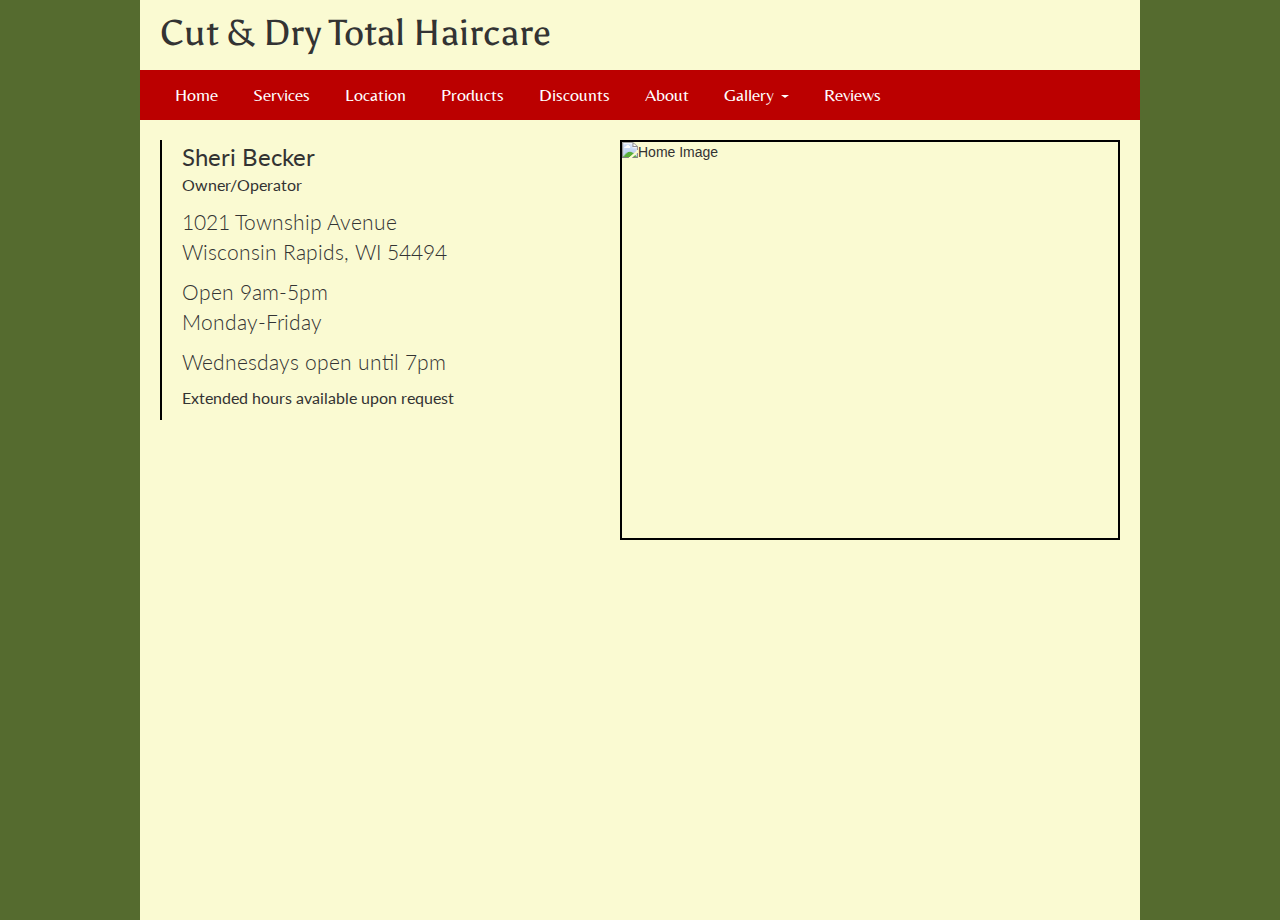
==== index.html @ 1688af4c "Initial commit" ====
<!DOCTYPE html>
<html xmlns="http://www.w3.org/1999/html" xmlns="http://www.w3.org/1999/html" xmlns="http://www.w3.org/1999/html"
      xmlns="http://www.w3.org/1999/html" xmlns="http://www.w3.org/1999/html">
<head>
    <link type="text/css" rel="stylesheet" href="http://netdna.bootstrapcdn.com/bootstrap/3.0.0/css/bootstrap.min.css"/>
    <link rel="stylesheet" href="stylesheet.css" />
    <meta charset="utf-8">
    <script src='script.js'></script>
    <link href='http://fonts.googleapis.com/css?family=News+Cycle|Josefin+Sans|Asul|Belleza' rel='stylesheet' type='text/css'>
    <link href='http://fonts.googleapis.com/css?family=Lato:300,400' rel='stylesheet' type='text/css'>
    <title>Home</title>
    <div id="title">
        <p class="title">Cut & Dry Total Haircare</p>
    </div>
    <div class="navbar navbar-default" role="navigation">
        <div class="navbar-header">
            <div class="container">
                <ul class="nav navbar-nav">
                    <li><a href="index.html">Home</a></li>
                    <li><a href="services.html">Services</a></li>
                    <li><a href="location.html">Location</a></li>
                    <li><a href="products.html">Products</a></li>
                    <li><a href="discounts.html">Discounts</a></li>
                    <li><a href="about.html">About</a></li>
                    <li class="dropdown">
                        <a href="#" class="dropdown-toggle" data-toggle="dropdown">Gallery <b class="caret"></b></a>
                        <ul class="dropdown-menu">
                            <li role="presentation"><a role="menuitem" tabindex="-1" href="women.html">Women</a></li>
                            <li><a href="men.html">Men</a></li>
                        </ul>
                    </li>
                    <li><a href="https://plus.google.com/107855388574289450277/about?gl=US&hl=en-US" target="_blank">Reviews</a></li>
                </ul>
            </div>
        </div>
    </div>
</head>
<body>
<script src="http://code.jquery.com/jquery-1.10.1.min.js"></script>
<script src="http://netdna.bootstrapcdn.com/bootstrap/3.0.0/js/bootstrap.min.js"></script>
    <div class="body">
        </br>
        <div class="homeimage">
            <img class="homeimg" src="photos/home_img.JPG" alt="Home Image" height="400px" width="500px">
        </div>
        <div class="hometext">
            <p><span class="name">Sheri Becker</span></br>Owner/Operator</p>
            <p class="address">1021 Township Avenue</br>Wisconsin Rapids, WI 54494</p>
            <p class="hours">Open 9am-5pm</br>Monday-Friday</p>
            <p class="hours">Wednesdays open until 7pm</p>
            <p>Extended hours available upon request</p>
        </div>
    </div>
</body>

</html>
---- stylesheet.css ----
#title {
    height: 70px;
    width: 1000px;
    background-color: #FAFAD2;
    margin-left: auto;
    margin-right: auto;
}
.title {
    font-family: 'Asul', sans-serif;
    font-size: 36px;
    padding-left: 20px;
    padding-top: 8px;
}
div.navbar.navbar-default {
    width: 1000px;
    height: 50px;
    background-color: #BB0000;
    margin-left: auto;
    margin-right: auto;
    box-shadow: none;
    border: none;
}

.navbar-header {
    padding-top: 15px;
}

.navbar {
    border-radius: 0px;
}
#navbar ul {
    list-style-type: none;
    margin: 0;
    padding: 0;
}
#navbar ul li {
    display: inline;
}

.nav>li>a {
    font-family: 'Belleza', sans-serif;
    font-size: 18px;
    color: #ffffff;
    display: inline;
    text-decoration: none;
    text-align: center;
    width: 1000px;
    padding-left: 20px;
}

ul.nav.navbar-nav {
    color: #ffffff;
}

.navbar-default .navbar-nav>li>a {
    color: #ffffff;
}

body {
    background-color: #556B2F;
}

.body {
    width: 1000px;
    height: 800px;
    background-color: #FAFAD2;
    margin-left: auto;
    margin-right: auto;
    margin-top: -20px;
}
.left {
    width: 500px;
    margin: auto;
    font-family: 'Lato', sans-serif;
    text-align: center;
    border: solid black 2px;
    font-size: 16px;
}

.hometext {
    width: 300px;
    float: left;
    margin-left: 20px;
    font-family: 'Lato', sans-serif;
    text-align: left;
    display: block;
    font-size: 16px;
    border-left: solid #000000 2px;
    padding-left: 20px;
}

.name {
    font-family: 'Lato', sans-serif;
    font-size: 24px;
    font-weight: 400;
}

.address {
    font-family: 'Lato', sans-serif;
    font-size: 21px;
    font-weight: 300;
}

.hours {
    font-family: 'Lato', sans-serif;
    font-size: 21px;
    font-weight: 300;
}

.homeimg {
    float: right;
    border: solid black 2px;
    margin-right: 20px;
    display: block;
    /*margin-left: auto;
    margin-right: auto;
    display: block;*/
}
.banner img {
    border: solid black 2px;
    margin-top: 20px;
    width: 1000px;
}

.product-description {
    padding-top: 15px;
    padding-left: 10px;
    font-family: 'Lato', sans-serif;
    font-size: 16px;
}

.color-description {
    padding-top: 15px;
    padding-bottom: 15px;
    padding-left: 10px;
    font-family: 'Lato', sans-serif;
    font-size: 16px;
}

.socolor {
    float: left;
    border: solid black 2px;
}

.colorsync {
    float: right;
    border: solid black 2px;
}

.services-description {
    width: 600px;
    margin: auto;
    font-family: 'Lato', sans-serif;
    font-size:  16px;
    padding-top: 20px;
}

.payment {
    width: 250px;
    margin: auto;
    font-family: 'Lato', sans-serif;
    font-size: 16px;
    padding-bottom: 10px;
}

.services {
    width: 500px;
    float: left;
    padding-left: 10px;
}

table {
    width: 500px;
    font-family: 'Lato', sans-serif;
    font-size: 18px;
    background-color: #f5e79e;
    border-color: #000000;
}

td {
    padding-left: 10px;
    padding-top: 5px;
    padding-bottom: 5px;
}

#galleria {
    margin: auto;
    padding-top: 20px;
    background: transparent;
}

li.active {
    background-color: transparent;
}

.nav .open>a, .nav .open>a:hover, .nav .open>a:focus {
    background-color: transparent;
}

.navbar-default .navbar-nav>.open>a, .navbar-default .navbar-nav>.open>a:hover, .navbar-default .navbar-nav>.open>a:focus {
    background-color: transparent;
}

.bio {
    width: 480px;
    float: left;
    margin-left: 20px;
    margin-top: 20px;
    font-family: 'Lato', sans-serif;
    font-weight: 300;
    font-size: 18px;
    border-left: 2px solid black;
    padding-left: 20px;
}

.aboutimg img {
    width: 450px;
    float: right;
    border: solid black 2px;
    margin-right: 20px;
    margin-top: 20px;
}

.serviceimg {
    float: right;
    width: 480px;
    padding-right: 10px;
}

.img1 {
    float: left;
    width: 240px;
}

.img2 {
    float: right;
    width: 240px;
}

.locationimg {
    border: solid black 2px;
    float: left;
    width: 450px;
    margin-left: 25px;
}

.map {
    float: right;
    border: solid black 2px;
    width: 450px;
    margin-right: 25px;

}

.navbar-default .navbar-nav>.dropdown>a .caret {
    border-top: solid white;
}

#address {
    font-family: 'Lato', sans-serif;
    font-size: 18px;
    color: black;
    text-align: center;
    padding-top: 10px;
    padding-bottom: 10px;
}

.dropdown-menu>li>a {
    font-family: 'Belleza', sans-serif;
    color: black;
}

.dropdown-menu {
    min-width: 100px;
    background-color: white;
    border: none;
}

.discount {
    font-size: 26px;
    font-weight: 400;
}

.day {
    font-size: 21px;
    font-weight: 400;
}

.discounttext {
    border-left: 2px solid black;
    padding-left: 20px;
    width: 300px;
    margin-left: 20px;
    font-family: 'Lato', sans-serif;
    font-size: 16px;
    font-weight: 300;
    text-align: left;
    float: left;

}

.padding {
    padding-top: 25px;
    padding-left: 10px;
}

.seniorphoto {
    width: 480px;
    float: right;
    padding-right: 10px;
}

a:hover, a:focus {
    color: black;
    text-decoration: underline;
}

a:active, a:hover {
    color: black;
    text-decoration: underline;
}

a {
    color: black;
    text-decoration: underline;
}
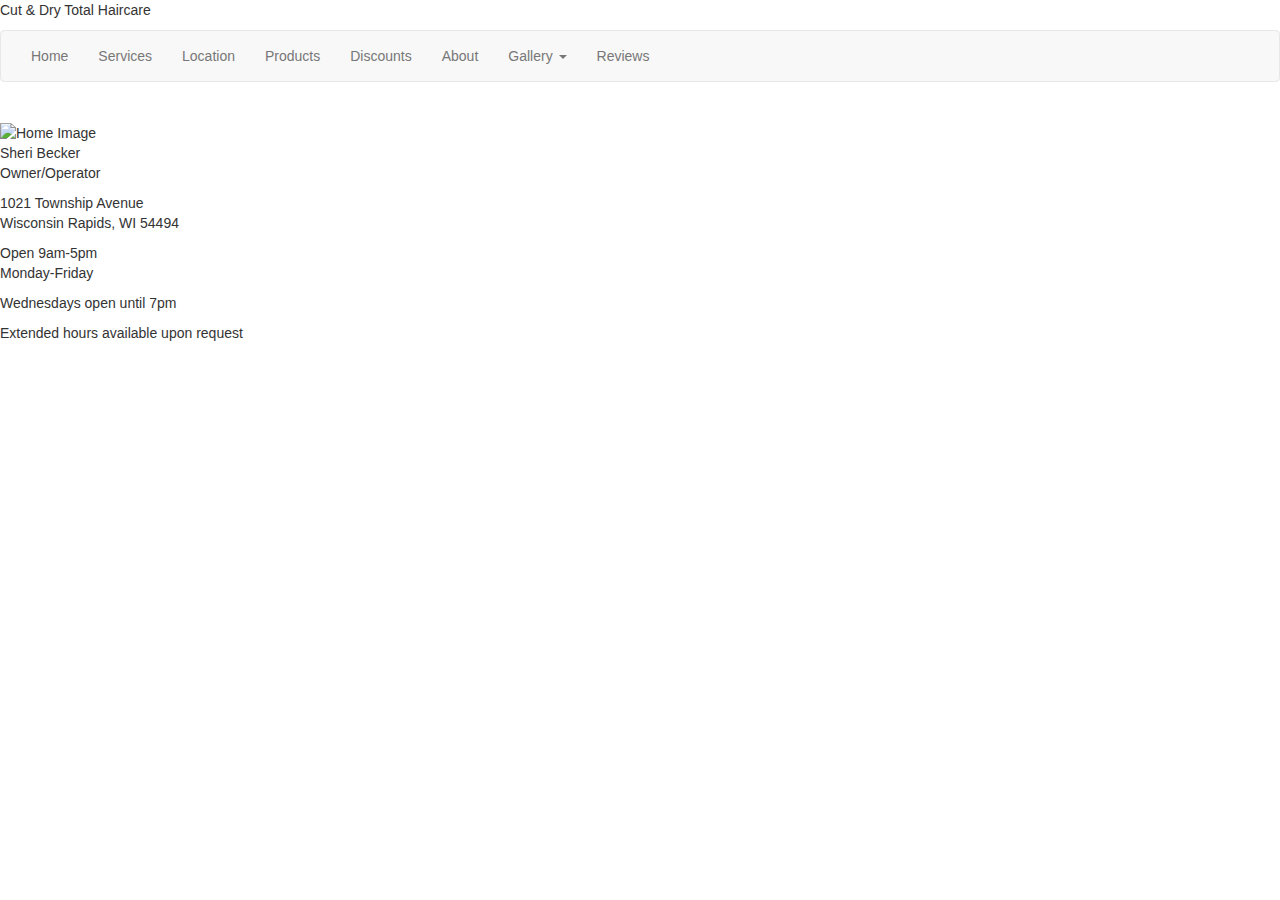
==== commit 1a34b386: "corrected link to the css stylesheet" ====
--- a/index.html
+++ b/index.html
@@ -3,7 +3,7 @@
       xmlns="http://www.w3.org/1999/html" xmlns="http://www.w3.org/1999/html">
 <head>
     <link type="text/css" rel="stylesheet" href="http://netdna.bootstrapcdn.com/bootstrap/3.0.0/css/bootstrap.min.css"/>
-    <link rel="stylesheet" href="stylesheet.css" />
+    <link rel="stylesheet" href="css/stylesheet.css" />
     <meta charset="utf-8">
     <script src='script.js'></script>
     <link href='http://fonts.googleapis.com/css?family=News+Cycle|Josefin+Sans|Asul|Belleza' rel='stylesheet' type='text/css'>
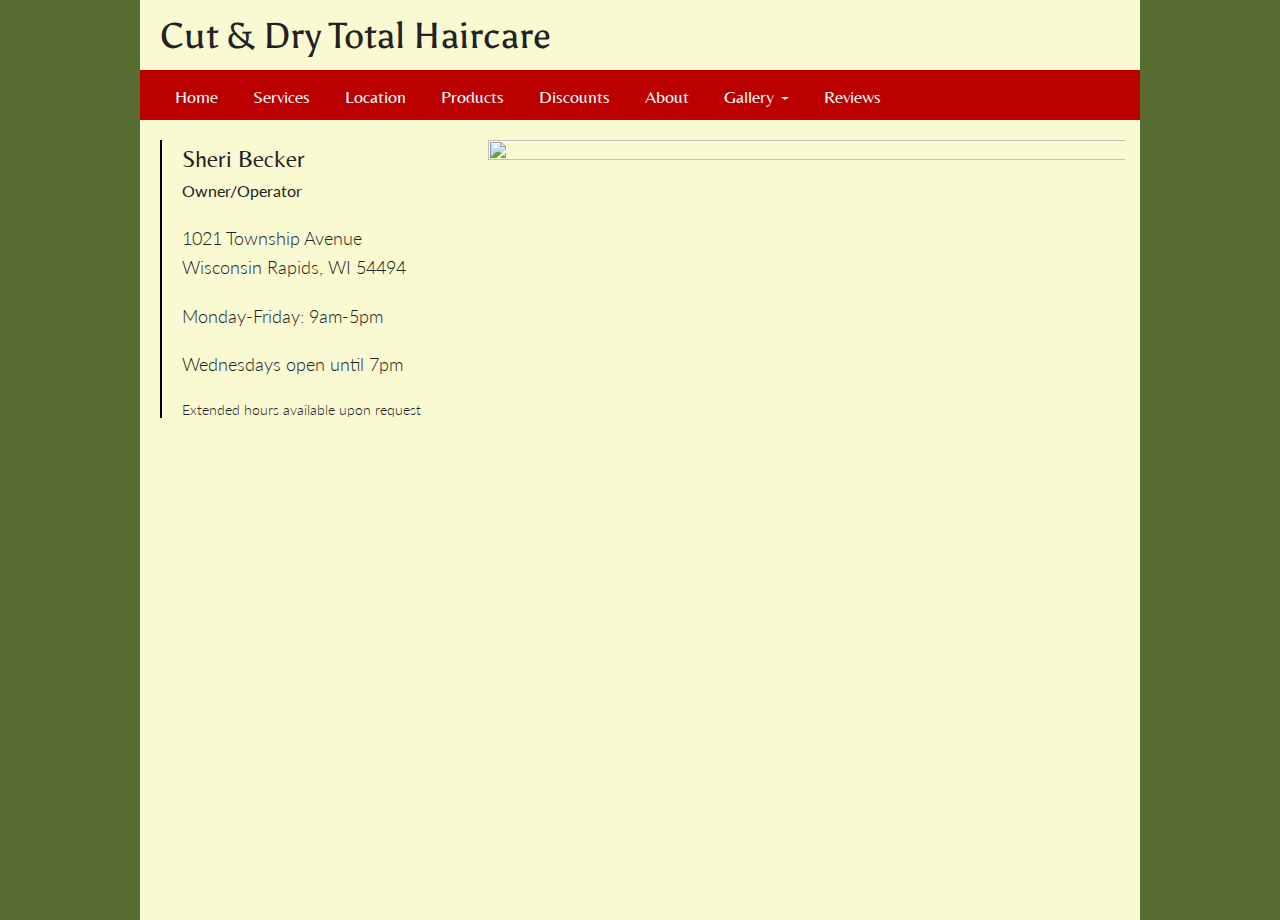
==== commit 3789fbec: "Updated index page. Added slideshow and added foundation rows." ====
--- a/index.html
+++ b/index.html
@@ -2,17 +2,26 @@
 <html xmlns="http://www.w3.org/1999/html" xmlns="http://www.w3.org/1999/html" xmlns="http://www.w3.org/1999/html"
       xmlns="http://www.w3.org/1999/html" xmlns="http://www.w3.org/1999/html">
 <head>
+    <link href='http://fonts.googleapis.com/css?family=News+Cycle|Josefin+Sans|Asul|Belleza' rel='stylesheet' type='text/css'>
+    <link href='http://fonts.googleapis.com/css?family=Lato:300,400' rel='stylesheet' type='text/css'>
     <link type="text/css" rel="stylesheet" href="http://netdna.bootstrapcdn.com/bootstrap/3.0.0/css/bootstrap.min.css"/>
+    <link type="text/css" rel="stylesheet" href="css/foundation.css"/>
     <link rel="stylesheet" href="css/stylesheet.css" />
     <meta charset="utf-8">
     <script src='script.js'></script>
-    <link href='http://fonts.googleapis.com/css?family=News+Cycle|Josefin+Sans|Asul|Belleza' rel='stylesheet' type='text/css'>
-    <link href='http://fonts.googleapis.com/css?family=Lato:300,400' rel='stylesheet' type='text/css'>
     <title>Home</title>
+    <script type="text/javascript">
+        var image1=new Image();
+            image1.src="photos/home/home4.jpg";
+        var image2=new Image();
+            image2.src="photos/home/home3.jpg";
+        var image3=new Image();
+            image3.src="photos/home/home2.jpg";
+    </script>
     <div id="title">
         <p class="title">Cut & Dry Total Haircare</p>
     </div>
-    <div class="navbar navbar-default" role="navigation">
+    <div class="navbar navbar-default row" role="navigation">
         <div class="navbar-header">
             <div class="container">
                 <ul class="nav navbar-nav">
@@ -39,16 +48,39 @@
 <script src="http://code.jquery.com/jquery-1.10.1.min.js"></script>
 <script src="http://netdna.bootstrapcdn.com/bootstrap/3.0.0/js/bootstrap.min.js"></script>
     <div class="body">
-        </br>
-        <div class="homeimage">
+        <div class="home row">
+        <div class="hometext large-4 columns">
+            <p><span class="name">Sheri Becker</span><br>Owner/Operator</p>
+            <p class="address">1021 Township Avenue<br>Wisconsin Rapids, WI 54494</p>
+            <p class="hours">Monday-Friday: 9am-5pm </p>
+            <p class="hours">Wednesdays open until 7pm</p>
+            <p class="extended">Extended hours available upon request</p>
+        </div>
+        <div class="home_slideshow large-8 columns">
+            <img src="photos/home/home1.jpg" name="slide" width=958px height=401px>
+            <script type="text/javascript">
+                <!--
+                //variable that will increment through the images
+                var step=1
+                function slideit(){
+//if browser does not support the image object, exit.
+                    if (!document.images)
+                        return
+                    document.images.slide.src=eval("image"+step+".src")
+                    if (step<3)
+                        step++
+                    else
+                        step=1
+//call function "slideit()" every 2.5 seconds
+                    setTimeout("slideit()",4000)
+                }
+                slideit()
+                //-->
+            </script>
+        </div>
+        <!--<div class="homeimage">
             <img class="homeimg" src="photos/home_img.JPG" alt="Home Image" height="400px" width="500px">
-        </div>
-        <div class="hometext">
-            <p><span class="name">Sheri Becker</span></br>Owner/Operator</p>
-            <p class="address">1021 Township Avenue</br>Wisconsin Rapids, WI 54494</p>
-            <p class="hours">Open 9am-5pm</br>Monday-Friday</p>
-            <p class="hours">Wednesdays open until 7pm</p>
-            <p>Extended hours available upon request</p>
+        </div>-->
         </div>
     </div>
 </body>
--- a/css/stylesheet.css
+++ b/css/stylesheet.css
@@ -0,0 +1,341 @@
+#title {
+    height: 70px;
+    width: 1000px;
+    background-color: #FAFAD2;
+    margin-left: auto;
+    margin-right: auto;
+}
+.title {
+    font-family: 'Asul', sans-serif;
+    font-size: 36px;
+    padding-left: 20px;
+    padding-top: 8px;
+}
+div.navbar.navbar-default {
+    width: 1000px;
+    height: 50px;
+    background-color: #BB0000;
+    margin-left: auto;
+    margin-right: auto;
+    box-shadow: none;
+    border: none;
+    margin-bottom: 20px;
+}
+
+.navbar-header {
+    padding-top: 15px;
+}
+
+.navbar {
+    border-radius: 0px;
+}
+#navbar ul {
+    list-style-type: none;
+    margin: 0;
+    padding: 0;
+}
+#navbar ul li {
+    display: inline;
+}
+
+.nav>li>a {
+    font-family: 'Belleza', sans-serif;
+    font-size: 18px;
+    color: #ffffff;
+    display: inline;
+    text-decoration: none;
+    text-align: center;
+    width: 1000px;
+    padding-left: 20px;
+}
+
+ul.nav.navbar-nav {
+    color: #ffffff;
+}
+
+.navbar-default .navbar-nav>li>a {
+    color: #ffffff;
+}
+
+body {
+    background-color: #556B2F;
+}
+
+.body {
+    width: 1000px;
+    height: 800px;
+    background-color: #FAFAD2;
+    margin-left: auto;
+    margin-right: auto;
+    margin-top: -20px;
+}
+.left {
+    width: 500px;
+    margin: auto;
+    font-family: 'Lato', sans-serif;
+    text-align: center;
+    border: solid black 2px;
+    font-size: 16px;
+}
+
+.hometext {
+    width: 300px;
+    float: left;
+    margin-left: 20px;
+    font-family: 'Lato', sans-serif;
+    text-align: left;
+    font-size: 16px;
+    border-left: solid #000000 2px;
+    padding-left: 20px;
+    height: 278px;
+}
+
+.extended {
+    font-family: 'lato', sans-serif;
+    font-weight: 300;
+    font-size: 14px;
+}
+
+.name {
+    font-family: 'belleza', sans-serif;
+    font-size: 24px;
+    font-weight: 400;
+}
+
+.address {
+    font-family: 'Lato', sans-serif;
+    font-size: 18px;
+    font-weight: 300;
+}
+
+.hours {
+    font-family: 'Lato', sans-serif;
+    font-size: 18px;
+    font-weight: 300;
+}
+
+.homeimg {
+    float: right;
+    border: solid black 2px;
+    margin-right: 20px;
+    display: block;
+    /*margin-left: auto;
+    margin-right: auto;
+    display: block;*/
+}
+.banner img {
+    border: solid black 2px;
+    margin-top: 20px;
+    width: 1000px;
+}
+
+.product-description {
+    padding-top: 15px;
+    padding-left: 10px;
+    font-family: 'Lato', sans-serif;
+    font-size: 16px;
+}
+
+.color-description {
+    padding-top: 15px;
+    padding-bottom: 15px;
+    padding-left: 10px;
+    font-family: 'Lato', sans-serif;
+    font-size: 16px;
+}
+
+.socolor {
+    float: left;
+    border: solid black 2px;
+}
+
+.colorsync {
+    float: right;
+    border: solid black 2px;
+}
+
+.services-description {
+    width: 600px;
+    margin: auto;
+    font-family: 'Lato', sans-serif;
+    font-size:  16px;
+    padding-top: 20px;
+}
+
+.payment {
+    width: 250px;
+    margin: auto;
+    font-family: 'Lato', sans-serif;
+    font-size: 16px;
+    padding-bottom: 10px;
+}
+
+.services {
+    width: 500px;
+    float: left;
+    padding-left: 10px;
+}
+
+table {
+    width: 500px;
+    font-family: 'Lato', sans-serif;
+    font-size: 18px;
+    background-color: #f5e79e;
+    border-color: #000000;
+}
+
+td {
+    padding-left: 10px;
+    padding-top: 5px;
+    padding-bottom: 5px;
+}
+
+#galleria {
+    margin: auto;
+    padding-top: 20px;
+    background: transparent;
+}
+
+li.active {
+    background-color: transparent;
+}
+
+.nav .open>a, .nav .open>a:hover, .nav .open>a:focus {
+    background-color: transparent;
+}
+
+.navbar-default .navbar-nav>.open>a, .navbar-default .navbar-nav>.open>a:hover, .navbar-default .navbar-nav>.open>a:focus {
+    background-color: transparent;
+}
+
+.bio {
+    width: 480px;
+    float: left;
+    margin-left: 20px;
+    margin-top: 20px;
+    font-family: 'Lato', sans-serif;
+    font-weight: 300;
+    font-size: 18px;
+    border-left: 2px solid black;
+    padding-left: 20px;
+}
+
+.aboutimg img {
+    width: 450px;
+    float: right;
+    border: solid black 2px;
+    margin-right: 20px;
+    margin-top: 20px;
+}
+
+.serviceimg {
+    float: right;
+    width: 480px;
+    padding-right: 10px;
+}
+
+.img1 {
+    float: left;
+    width: 240px;
+}
+
+.img2 {
+    float: right;
+    width: 240px;
+}
+
+.locationimg {
+    border: solid black 2px;
+    float: left;
+    width: 450px;
+    margin-left: 25px;
+}
+
+.map {
+    float: right;
+    border: solid black 2px;
+    width: 450px;
+    margin-right: 25px;
+
+}
+
+.navbar-default .navbar-nav>.dropdown>a .caret {
+    border-top: solid white;
+}
+
+#address {
+    font-family: 'Lato', sans-serif;
+    font-size: 18px;
+    color: black;
+    text-align: center;
+    padding-top: 10px;
+    padding-bottom: 10px;
+}
+
+.dropdown-menu>li>a {
+    font-family: 'Belleza', sans-serif;
+    color: black;
+}
+
+.dropdown-menu {
+    min-width: 100px;
+    background-color: white;
+    border: none;
+}
+
+.discount {
+    font-size: 26px;
+    font-weight: 400;
+}
+
+.day {
+    font-size: 21px;
+    font-weight: 400;
+}
+
+.discounttext {
+    border-left: 2px solid black;
+    padding-left: 20px;
+    width: 300px;
+    margin-left: 20px;
+    font-family: 'Lato', sans-serif;
+    font-size: 16px;
+    font-weight: 300;
+    text-align: left;
+    float: left;
+
+}
+
+.padding {
+    padding-top: 25px;
+    padding-left: 10px;
+}
+
+.seniorphoto {
+    width: 480px;
+    float: right;
+    padding-right: 10px;
+}
+
+a:hover, a:focus {
+    color: black;
+    text-decoration: underline;
+}
+
+a:active, a:hover {
+    color: black;
+    text-decoration: underline;
+}
+
+a {
+    color: black;
+    text-decoration: underline;
+}
+
+.home_slideshow {
+    float: right;
+}
+
+.home {
+    padding-top: 20px;
+}
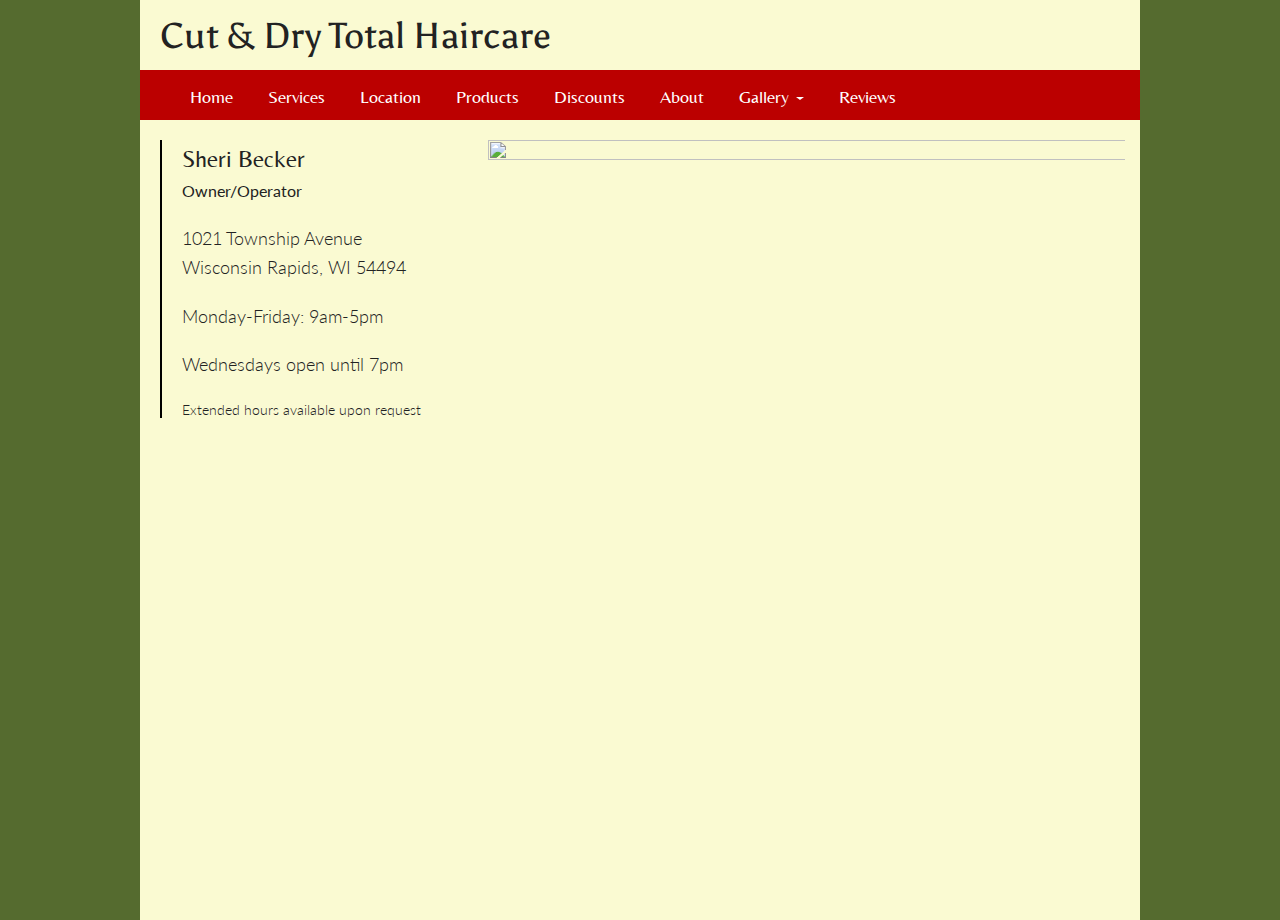
==== commit 5fdce466: "Added the foundation css file to all documents" ====
--- a/index.html
+++ b/index.html
@@ -24,7 +24,7 @@
     <div class="navbar navbar-default row" role="navigation">
         <div class="navbar-header">
             <div class="container">
-                <ul class="nav navbar-nav">
+                <ul class="nav navbar-nav large-12 columns">
                     <li><a href="index.html">Home</a></li>
                     <li><a href="services.html">Services</a></li>
                     <li><a href="location.html">Location</a></li>
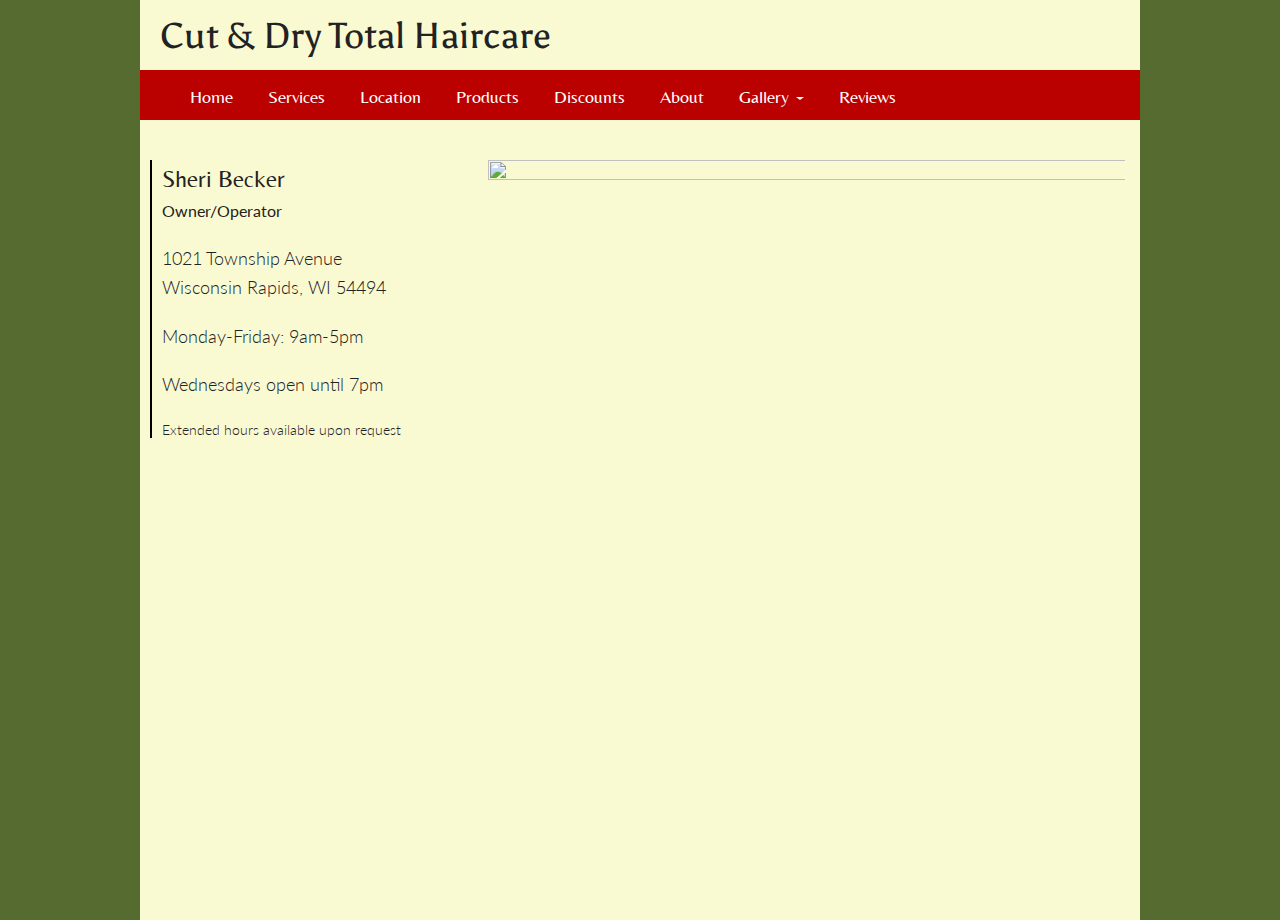
==== commit b33a513a: "updated image files" ====
--- a/index.html
+++ b/index.html
@@ -11,12 +11,12 @@
     <script src='script.js'></script>
     <title>Home</title>
     <script type="text/javascript">
-        var image1=new Image();
-            image1.src="photos/home/home4.jpg";
-        var image2=new Image();
-            image2.src="photos/home/home3.jpg";
-        var image3=new Image();
-            image3.src="photos/home/home2.jpg";
+        var image1=new Image()
+            image1.src="photos/home/home4.jpg"
+        var image2=new Image()
+            image2.src="photos/home/home3.jpg"
+        var image3=new Image()
+            image3.src="photos/home/home2.jpg"
     </script>
     <div id="title">
         <p class="title">Cut & Dry Total Haircare</p>
--- a/css/stylesheet.css
+++ b/css/stylesheet.css
@@ -81,12 +81,13 @@
 .hometext {
     width: 300px;
     float: left;
-    margin-left: 20px;
+    margin-left: 10px;
+    margin-top: 20px;
     font-family: 'Lato', sans-serif;
     text-align: left;
     font-size: 16px;
     border-left: solid #000000 2px;
-    padding-left: 20px;
+    padding-left: 10px;
     height: 278px;
 }
 
@@ -125,32 +126,28 @@
 }
 .banner img {
     border: solid black 2px;
-    margin-top: 20px;
     width: 1000px;
 }
 
 .product-description {
-    padding-top: 15px;
-    padding-left: 10px;
+    padding-top: 20px;
+    padding-left: 15px;
     font-family: 'Lato', sans-serif;
     font-size: 16px;
 }
 
 .color-description {
     padding-top: 15px;
-    padding-bottom: 15px;
-    padding-left: 10px;
-    font-family: 'Lato', sans-serif;
-    font-size: 16px;
-}
-
-.socolor {
-    float: left;
-    border: solid black 2px;
-}
-
-.colorsync {
-    float: right;
+    padding-left: 15px;
+    font-family: 'Lato', sans-serif;
+    font-size: 16px;
+}
+
+.socolor img {
+    border: solid black 2px;
+}
+
+.colorsync img {
     border: solid black 2px;
 }
 
@@ -174,6 +171,11 @@
     width: 500px;
     float: left;
     padding-left: 10px;
+}
+
+.services td {
+    font-family: 'lato', sans-serif;
+    font-weight: 300;
 }
 
 table {
@@ -212,12 +214,13 @@
     width: 480px;
     float: left;
     margin-left: 20px;
-    margin-top: 20px;
+    margin-top: 40px;
     font-family: 'Lato', sans-serif;
     font-weight: 300;
     font-size: 18px;
     border-left: 2px solid black;
     padding-left: 20px;
+    line-height: 1.4;
 }
 
 .aboutimg img {
@@ -225,7 +228,7 @@
     float: right;
     border: solid black 2px;
     margin-right: 20px;
-    margin-top: 20px;
+    margin-top: 40px;
 }
 
 .serviceimg {
@@ -244,32 +247,43 @@
     width: 240px;
 }
 
-.locationimg {
-    border: solid black 2px;
-    float: left;
-    width: 450px;
-    margin-left: 25px;
-}
-
 .map {
     float: right;
-    border: solid black 2px;
     width: 450px;
     margin-right: 25px;
-
+    margin-top: 40px;
+}
+
+.map img {
+    border: 2px solid black;
 }
 
 .navbar-default .navbar-nav>.dropdown>a .caret {
     border-top: solid white;
 }
 
-#address {
-    font-family: 'Lato', sans-serif;
-    font-size: 18px;
-    color: black;
-    text-align: center;
+.loc_address {
+    font-family: 'Lato', sans-serif;
+    font-size: 18px;
+    color: black;
+    text-align: left;
     padding-top: 10px;
     padding-bottom: 10px;
+    margin-left: 20px;
+    margin-top: 40px;
+    border-left: 2px solid black;
+}
+
+.loc_address a {
+    font-family: 'lato', sans-serif;
+    font-size: 21px;
+    font-weight: 400;
+}
+
+.loc_address p {
+    font-family: 'lato', sans-serif;
+    font-weight: 300;
+
 }
 
 .dropdown-menu>li>a {
@@ -298,6 +312,7 @@
     padding-left: 20px;
     width: 300px;
     margin-left: 20px;
+    margin-top: 20px;
     font-family: 'Lato', sans-serif;
     font-size: 16px;
     font-weight: 300;
@@ -315,6 +330,7 @@
     width: 480px;
     float: right;
     padding-right: 10px;
+    margin-top: 20px;
 }
 
 a:hover, a:focus {
@@ -330,12 +346,12 @@
 a {
     color: black;
     text-decoration: underline;
-}
-
-.home_slideshow {
-    float: right;
 }
 
 .home {
     padding-top: 20px;
 }
+
+.home_slideshow {
+    margin-top: 20px;
+}
